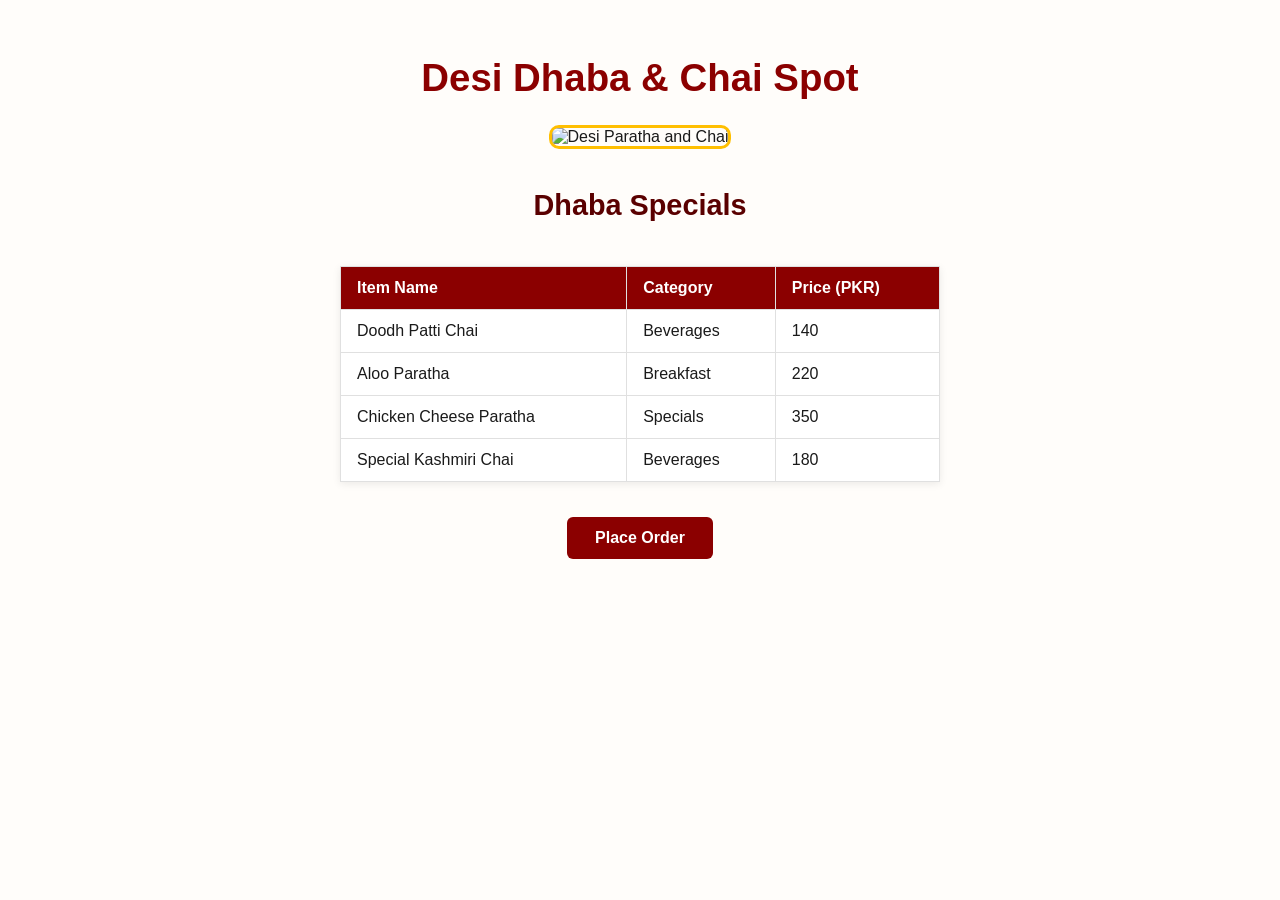
==== index.html @ 14666ceb "Add files via upload" ====
<!-- Name: Mueez Ahmed Malik | Roll Number: i263094 | Section: SE/B -->
<!DOCTYPE html>
<html lang="en">
<head>
    <meta charset="UTF-8">
    <meta name="viewport" content="width=device-width, initial-scale=1.0">
    <title>Café or dhaba menu</title>
    <link rel="stylesheet" href="style.css">
</head>
<body>

    <!-- Main Page Heading -->
    <h1>Desi Dhaba & Chai Spot</h1>

    <!-- Image Display -->
    <div class="image-container">
        <img src="images/{AF0CA85F-377A-438F-AD17-E9C372BB40B1}.png" alt="Desi Paratha and Chai" width="320">
    </div>

    <!-- Menu Items Table -->
    <h2>Dhaba Specials</h2>
    <table>
        <thead>
            <tr>
                <th>Item Name</th>
                <th>Category</th>
                <th>Price (PKR)</th>
            </tr>
        </thead>
        <tbody>
            <tr>
                <td>Doodh Patti Chai</td>
                <td>Beverages</td>
                <td>140</td>
            </tr>
            <tr>
                <td>Aloo Paratha</td>
                <td>Breakfast</td>
                <td>220</td>
            </tr>
            <tr>
                <td>Chicken Cheese Paratha</td>
                <td>Specials</td>
                <td>350</td>
            </tr>
            <tr>
                <td>Special Kashmiri Chai</td>
                <td>Beverages</td>
                <td>180</td>
            </tr>
        </tbody>
    </table>

    <!-- Action Button -->
    <div class="button-container">
        <button onclick="submitOrder()">Place Order</button>
    </div>

    <!-- Task 3: JavaScript Section -->
    <script>
        function submitOrder() {
            // Logs a message to developer console
            console.log("Place Order button was clicked at Desi Dhaba.");
            
            // Displays pop-up alert box
            window.alert("Order Received! Your fresh Dhaba specials are being prepared.");
        }
    </script>

</body>
</html>
---- style.css ----
/* Page Background and Main Text Color */
body {
    background-color: #fffdfa;
    color: #1a1a1a;
    font-family: 'Segoe UI', Tahoma, Geneva, Verdana, sans-serif;
    margin: 20px;
    padding: 0;
}

/* Headings Styling */
h1 {
    font-family: 'Trebuchet MS', Arial, sans-serif;
    font-size: 2.4rem;
    color: #8b0000;
    text-align: center;
}

h2 {
    font-size: 1.8rem;
    color: #5a0000;
    margin-top: 25px;
}

/* Image Container and Border */
.image-container {
    text-align: center;
    margin: 20px 0;
}

.image-container img {
    border-radius: 10px;
    border: 3px solid #ffbf00;
}

/* Table Styling */
table {
    width: 100%;
    max-width: 600px;
    border-collapse: collapse;
    margin: 20px 0;
    background-color: #ffffff;
}

th, td {
    padding: 12px 16px;
    border: 1px solid #e0e0e0;
    text-align: left;
}

th {
    background-color: #8b0000;
    color: #ffffff;
}

/* Button Styling (Color, Text & Rounded Corners) */
.button-container {
    margin-top: 20px;
}

button {
    background-color: #8b0000;
    color: #ffffff;
    font-size: 16px;
    font-weight: bold;
    padding: 12px 26px;
    border: none;
    border-radius: 6px;
    cursor: pointer;
}

button:hover {
    background-color: #660000;
}
/* Page Background and Main Layout */
body {
    background-color: #fffdfa;
    color: #1a1a1a;
    font-family: 'Segoe UI', Tahoma, Geneva, Verdana, sans-serif;
    margin: 0;
    padding: 30px 20px;
    display: flex;
    flex-direction: column;
    align-items: center; /* Centers all direct children horizontally */
}

/* Headings */
h1 {
    font-family: 'Trebuchet MS', Arial, sans-serif;
    font-size: 2.4rem;
    color: #8b0000;
    text-align: center;
    margin-bottom: 10px;
}

h2 {
    font-size: 1.8rem;
    color: #5a0000;
    margin-top: 25px;
    text-align: center;
}

/* Image Styling */
.image-container {
    text-align: center;
    margin: 15px 0;
}

.image-container img {
    border-radius: 10px;
    border: 3px solid #ffbf00;
    max-width: 100%;
    height: auto;
}

/* Table Styling (Centered) */
table {
    width: 100%;
    max-width: 600px;
    border-collapse: collapse;
    margin: 20px auto; /* Centers the table */
    background-color: #ffffff;
    box-shadow: 0 2px 8px rgba(0, 0, 0, 0.08); /* Optional subtle shadow */
}

th, td {
    padding: 12px 16px;
    border: 1px solid #e0e0e0;
    text-align: left;
}

th {
    background-color: #8b0000;
    color: #ffffff;
}

/* Button Container & Button (Centered) */
.button-container {
    text-align: center;
    margin-top: 15px;
}

button {
    background-color: #8b0000;
    color: #ffffff;
    font-size: 16px;
    font-weight: bold;
    padding: 12px 28px;
    border: none;
    border-radius: 6px;
    cursor: pointer;
    transition: background-color 0.2s ease;
}

button:hover {
    background-color: #660000;
}
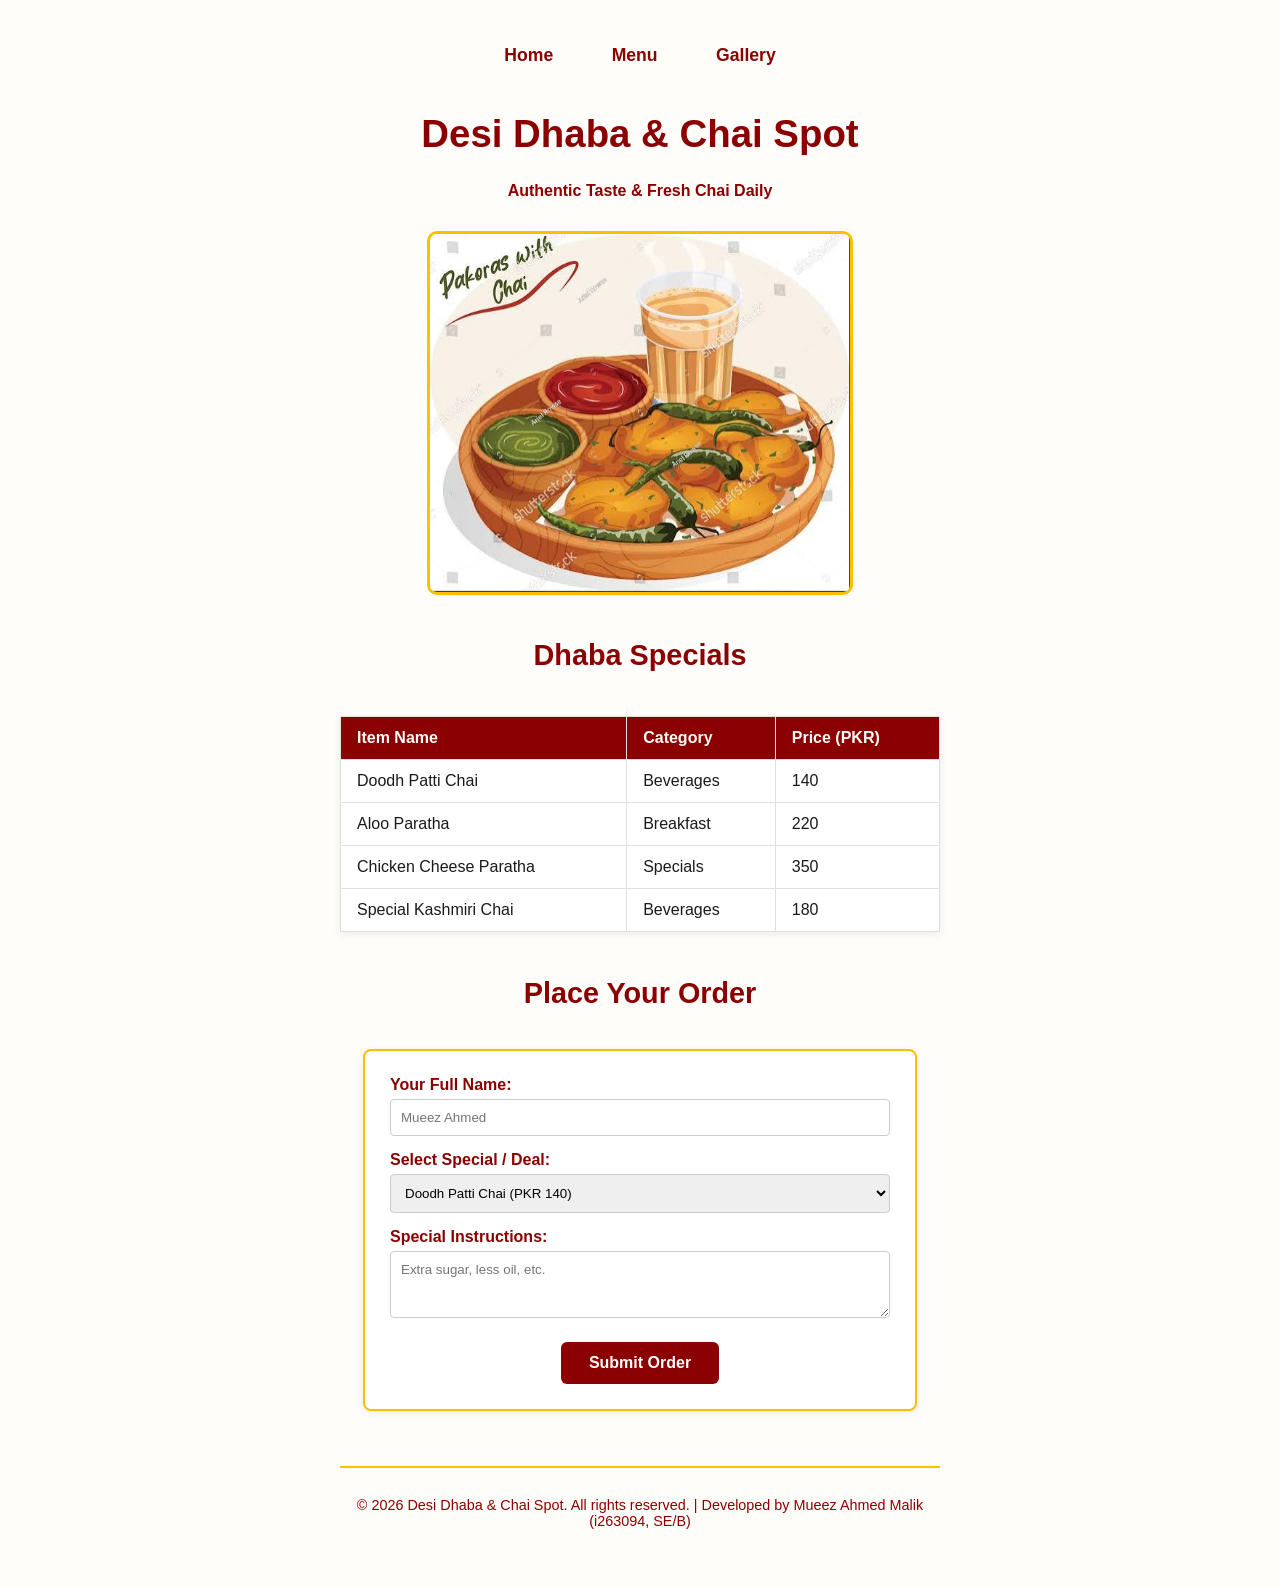
==== commit 7c580e40: "Add files via upload" ====
--- a/index.html
+++ b/index.html
@@ -1,71 +1,76 @@
-<!-- Name: Mueez Ahmed Malik | Roll Number: i263094 | Section: SE/B -->
-<!DOCTYPE html>
-<html lang="en">
-<head>
-    <meta charset="UTF-8">
-    <meta name="viewport" content="width=device-width, initial-scale=1.0">
-    <title>Café or dhaba menu</title>
-    <link rel="stylesheet" href="style.css">
-</head>
-<body>
-
-    <!-- Main Page Heading -->
-    <h1>Desi Dhaba & Chai Spot</h1>
-
-    <!-- Image Display -->
-    <div class="image-container">
-        <img src="images/{AF0CA85F-377A-438F-AD17-E9C372BB40B1}.png" alt="Desi Paratha and Chai" width="320">
-    </div>
-
-    <!-- Menu Items Table -->
-    <h2>Dhaba Specials</h2>
-    <table>
-        <thead>
-            <tr>
-                <th>Item Name</th>
-                <th>Category</th>
-                <th>Price (PKR)</th>
-            </tr>
-        </thead>
-        <tbody>
-            <tr>
-                <td>Doodh Patti Chai</td>
-                <td>Beverages</td>
-                <td>140</td>
-            </tr>
-            <tr>
-                <td>Aloo Paratha</td>
-                <td>Breakfast</td>
-                <td>220</td>
-            </tr>
-            <tr>
-                <td>Chicken Cheese Paratha</td>
-                <td>Specials</td>
-                <td>350</td>
-            </tr>
-            <tr>
-                <td>Special Kashmiri Chai</td>
-                <td>Beverages</td>
-                <td>180</td>
-            </tr>
-        </tbody>
-    </table>
-
-    <!-- Action Button -->
-    <div class="button-container">
-        <button onclick="submitOrder()">Place Order</button>
-    </div>
-
-    <!-- Task 3: JavaScript Section -->
-    <script>
-        function submitOrder() {
-            // Logs a message to developer console
-            console.log("Place Order button was clicked at Desi Dhaba.");
-            
-            // Displays pop-up alert box
-            window.alert("Order Received! Your fresh Dhaba specials are being prepared.");
-        }
-    </script>
-
-</body>
-</html>+<!-- Name: Mueez Ahmed Malik | Roll Number: i263094 | Section: SE/B -->
+<!DOCTYPE html>
+<html lang="en">
+<head>
+    <meta charset="UTF-8">
+    <meta name="viewport" content="width=device-width, initial-scale=1.0">
+    <title>Desi Dhaba & Chai Spot - Home</title>
+    <link rel="stylesheet" href="style.css">
+</head>
+<body>
+
+    <nav style="text-align: center; margin-bottom: 20px;">
+        <a href="index.html" style="margin: 0 15px; color: #8b0000; font-weight: bold; text-decoration: none;">Home</a>
+        <a href="menu.html" style="margin: 0 15px; color: #8b0000; font-weight: bold; text-decoration: none;">Menu</a>
+        <a href="gallery.html" style="margin: 0 15px; color: #8b0000; font-weight: bold; text-decoration: none;">Gallery</a>
+    </nav>
+
+    <h1>Desi Dhaba & Chai Spot</h1>
+    <p class="tagline" style="text-align:center; color:#8b0000; font-weight:bold;">Authentic Taste & Fresh Chai Daily</p>
+
+    <div class="image-container">
+        <img src="images/pakoras_chai.png" alt="Pakoras with Chai" width="420">
+    </div>
+
+    <h2>Dhaba Specials</h2>
+    <table>
+        <thead>
+            <tr><th>Item Name</th><th>Category</th><th>Price (PKR)</th></tr>
+        </thead>
+        <tbody>
+            <tr><td>Doodh Patti Chai</td><td>Beverages</td><td>140</td></tr>
+            <tr><td>Aloo Paratha</td><td>Breakfast</td><td>220</td></tr>
+            <tr><td>Chicken Cheese Paratha</td><td>Specials</td><td>350</td></tr>
+            <tr><td>Special Kashmiri Chai</td><td>Beverages</td><td>180</td></tr>
+        </tbody>
+    </table>
+
+    <h2 id="order">Place Your Order</h2>
+    <form onsubmit="handleOrderSubmit(event)" style="margin: 15px auto;">
+        <div class="form-group">
+            <label for="name">Your Full Name:</label>
+            <input type="text" id="name" required placeholder="Mueez Ahmed">
+        </div>
+        <div class="form-group">
+            <label for="item">Select Special / Deal:</label>
+            <select id="item">
+                <option value="Doodh Patti Chai">Doodh Patti Chai (PKR 140)</option>
+                <option value="Aloo Paratha">Aloo Paratha (PKR 220)</option>
+                <option value="Chicken Karahi">Chicken Karahi (PKR 950)</option>
+                <option value="Special Deal">Gallery Special Deal (2 Parathas + Free Chai)</option>
+            </select>
+        </div>
+        <div class="form-group">
+            <label for="notes">Special Instructions:</label>
+            <textarea id="notes" rows="3" placeholder="Extra sugar, less oil, etc."></textarea>
+        </div>
+        <div class="button-container">
+            <button type="submit" class="submit-btn">Submit Order</button>
+        </div>
+    </form>
+
+    <footer>
+        <p>&copy; 2026 Desi Dhaba & Chai Spot. All rights reserved. | Developed by Mueez Ahmed Malik (i263094, SE/B)</p>
+    </footer>
+
+    <script>
+        function handleOrderSubmit(e) {
+            e.preventDefault();
+            const customerName = document.getElementById('name').value;
+            const selectedItem = document.getElementById('item').value;
+            console.log("Order submitted by " + customerName + " for " + selectedItem);
+            window.alert("Thank you " + customerName + "! Your order for " + selectedItem + " has been received and is being prepared.");
+        }
+    </script>
+</body>
+</html>
--- a/style.css
+++ b/style.css
@@ -1,77 +1,6 @@
-/* Page Background and Main Text Color */
-body {
-    background-color: #fffdfa;
-    color: #1a1a1a;
-    font-family: 'Segoe UI', Tahoma, Geneva, Verdana, sans-serif;
-    margin: 20px;
-    padding: 0;
-}
-
-/* Headings Styling */
-h1 {
-    font-family: 'Trebuchet MS', Arial, sans-serif;
-    font-size: 2.4rem;
-    color: #8b0000;
-    text-align: center;
-}
-
-h2 {
-    font-size: 1.8rem;
-    color: #5a0000;
-    margin-top: 25px;
-}
-
-/* Image Container and Border */
-.image-container {
-    text-align: center;
-    margin: 20px 0;
-}
-
-.image-container img {
-    border-radius: 10px;
-    border: 3px solid #ffbf00;
-}
-
-/* Table Styling */
-table {
-    width: 100%;
-    max-width: 600px;
-    border-collapse: collapse;
-    margin: 20px 0;
-    background-color: #ffffff;
-}
-
-th, td {
-    padding: 12px 16px;
-    border: 1px solid #e0e0e0;
-    text-align: left;
-}
-
-th {
-    background-color: #8b0000;
-    color: #ffffff;
-}
-
-/* Button Styling (Color, Text & Rounded Corners) */
-.button-container {
-    margin-top: 20px;
-}
-
-button {
-    background-color: #8b0000;
-    color: #ffffff;
-    font-size: 16px;
-    font-weight: bold;
-    padding: 12px 26px;
-    border: none;
-    border-radius: 6px;
-    cursor: pointer;
-}
-
-button:hover {
-    background-color: #660000;
-}
-/* Page Background and Main Layout */
+/* =========================================================
+Mueez Ahmed Malik, 26i-3094-B
+   ========================================================= */
 body {
     background-color: #fffdfa;
     color: #1a1a1a;
@@ -80,10 +9,15 @@
     padding: 30px 20px;
     display: flex;
     flex-direction: column;
-    align-items: center; /* Centers all direct children horizontally */
-}
-
-/* Headings */
+    align-items: center; /* Horizontally centers content */
+}
+
+/* Header & Navigation Styling */
+header {
+    text-align: center;
+    margin-bottom: 20px;
+}
+
 h1 {
     font-family: 'Trebuchet MS', Arial, sans-serif;
     font-size: 2.4rem;
@@ -94,12 +28,33 @@
 
 h2 {
     font-size: 1.8rem;
-    color: #5a0000;
+    color: #8b0000;
     margin-top: 25px;
     text-align: center;
 }
 
-/* Image Styling */
+nav {
+    margin-top: 15px;
+}
+
+nav a {
+    color: #8b0000;
+    text-decoration: none;
+    font-weight: bold;
+    font-size: 1.1rem;
+    margin: 0 10px;
+    padding: 6px 12px;
+    border-radius: 4px;
+    transition: background-color 0.2s ease, color 0.2s ease;
+}
+
+nav a:hover, 
+nav a.active {
+    background-color: #ffbf00;
+    color: #8b0000;
+}
+
+/* Image Containers & Borders */
 .image-container {
     text-align: center;
     margin: 15px 0;
@@ -112,14 +67,14 @@
     height: auto;
 }
 
-/* Table Styling (Centered) */
+/* Table Styling */
 table {
     width: 100%;
     max-width: 600px;
     border-collapse: collapse;
-    margin: 20px auto; /* Centers the table */
+    margin: 20px auto;
     background-color: #ffffff;
-    box-shadow: 0 2px 8px rgba(0, 0, 0, 0.08); /* Optional subtle shadow */
+    box-shadow: 0 2px 8px rgba(0, 0, 0, 0.08);
 }
 
 th, td {
@@ -130,16 +85,17 @@
 
 th {
     background-color: #8b0000;
-    color: #ffffff;
-}
-
-/* Button Container & Button (Centered) */
+    color: #fffdfa;
+}
+
+/* Buttons & Interactive Elements */
 .button-container {
     text-align: center;
-    margin-top: 15px;
-}
-
-button {
+    margin-top: 20px;
+}
+
+button, 
+.submit-btn {
     background-color: #8b0000;
     color: #ffffff;
     font-size: 16px;
@@ -151,6 +107,95 @@
     transition: background-color 0.2s ease;
 }
 
-button:hover {
+button:hover, 
+.submit-btn:hover {
     background-color: #660000;
+}
+
+/* Gallery Grid Layout (For gallery.html) */
+.gallery-grid {
+    display: grid;
+    grid-template-columns: repeat(auto-fit, minmax(240px, 1fr));
+    gap: 20px;
+    width: 100%;
+    max-width: 800px;
+    margin: 20px 0;
+}
+
+.gallery-card {
+    background-color: #ffffff;
+    border: 2px solid #ffbf00;
+    border-radius: 10px;
+    overflow: hidden;
+    box-shadow: 0 4px 8px rgba(0, 0, 0, 0.08);
+    text-align: center;
+    transition: transform 0.2s ease, box-shadow 0.2s ease;
+}
+
+.gallery-card:hover {
+    transform: translateY(-5px);
+    box-shadow: 0 6px 12px rgba(139, 0, 0, 0.2);
+}
+
+.gallery-card img {
+    width: 100%;
+    height: 180px;
+    object-fit: cover;
+    display: block;
+}
+
+.caption {
+    padding: 10px;
+    font-weight: bold;
+    color: #8b0000;
+    font-size: 1.05rem;
+    background-color: #fffdfa;
+    border-top: 1px solid #ffbf00;
+}
+
+/* Forms Styling (For order.html) */
+form {
+    background-color: #ffffff;
+    border: 2px solid #ffbf00;
+    padding: 25px;
+    border-radius: 8px;
+    width: 100%;
+    max-width: 500px;
+    box-shadow: 0 2px 8px rgba(0, 0, 0, 0.08);
+    margin-top: 15px;
+}
+
+.form-group {
+    margin-bottom: 15px;
+}
+
+label {
+    display: block;
+    font-weight: bold;
+    color: #8b0000;
+    margin-bottom: 5px;
+}
+
+input, 
+select, 
+textarea {
+    width: 100%;
+    padding: 10px;
+    border: 1px solid #ccc;
+    border-radius: 4px;
+    box-sizing: border-box;
+    font-family: inherit;
+}
+
+/* Footer Styling */
+footer {
+    margin-top: 40px;
+    padding: 15px 0;
+    text-align: center;
+    border-top: 2px solid #ffbf00;
+    color: #8b0000;
+    font-size: 0.9rem;
+    font-weight: 500;
+    width: 100%;
+    max-width: 600px;
 }
